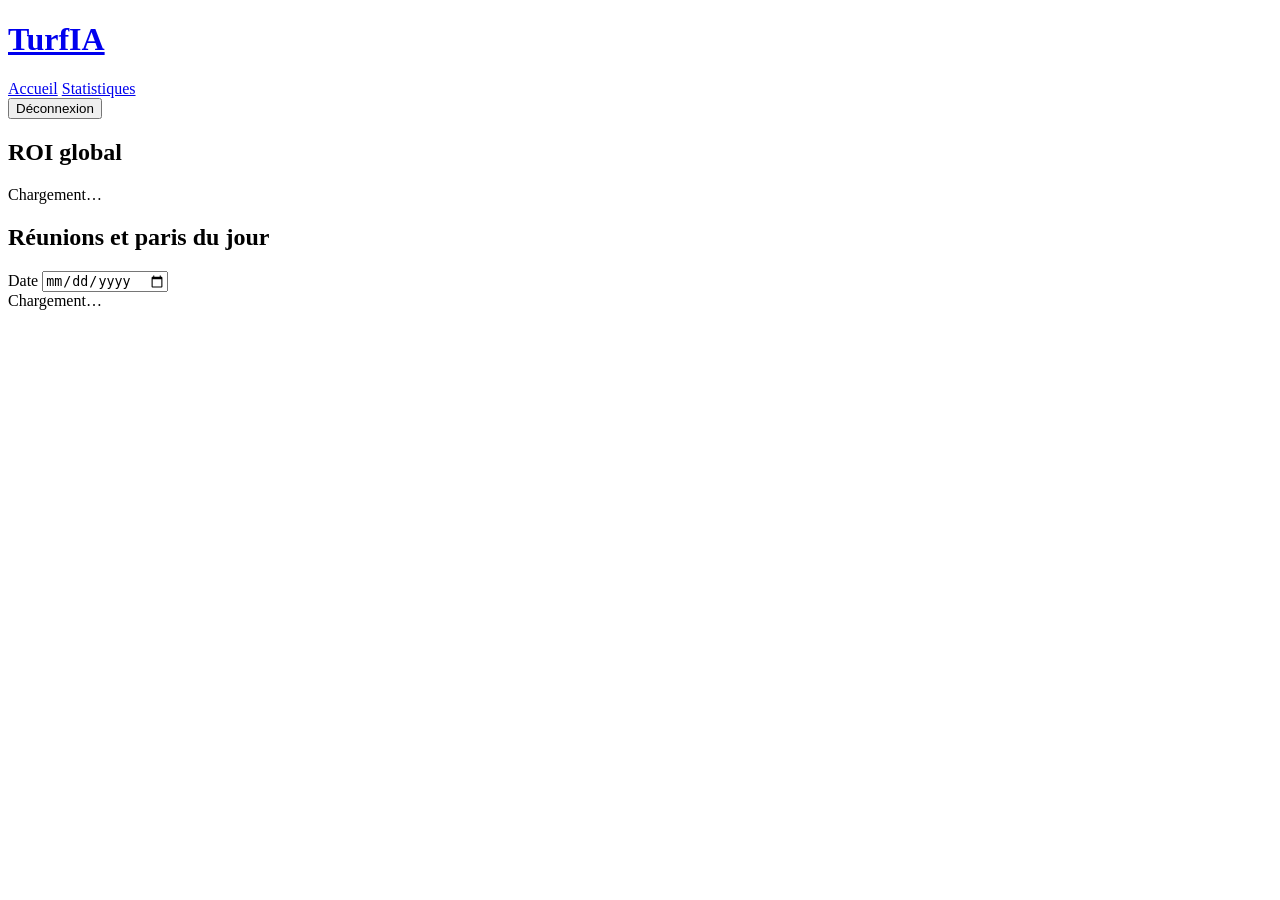
==== html/templates/index.html @ f876979a "feat(html): interface HTML locale (L018) — Accueil/Courses/Statistiques Périmètre : Accueil (réunion" ====
<!DOCTYPE html>
<html lang="fr">
<head>
  <meta charset="UTF-8" />
  <meta name="viewport" content="width=device-width, initial-scale=1.0" />
  <title>TurfIA — Accueil</title>
  <link rel="stylesheet" href="/static/css/style.css" />
</head>
<body>
  <header class="entete">
    <h1><a href="/">TurfIA</a></h1>
    <nav>
      <a href="/" class="actif">Accueil</a>
      <a href="/statistiques.html">Statistiques</a>
    </nav>
    <div class="info-utilisateur">
      <span id="nom-utilisateur"></span>
      <button id="bouton-deconnexion">Déconnexion</button>
    </div>
  </header>

  <main>
    <section class="carte">
      <h2>ROI global</h2>
      <div id="widget-roi-global">Chargement…</div>
    </section>

    <section class="carte">
      <h2>Réunions et paris du jour</h2>
      <label for="selecteur-date">Date</label>
      <input type="date" id="selecteur-date" />
      <div id="liste-reunions">Chargement…</div>
    </section>
  </main>

  <script src="/static/js/api.js"></script>
  <script src="/static/js/accueil.js"></script>
</body>
</html>
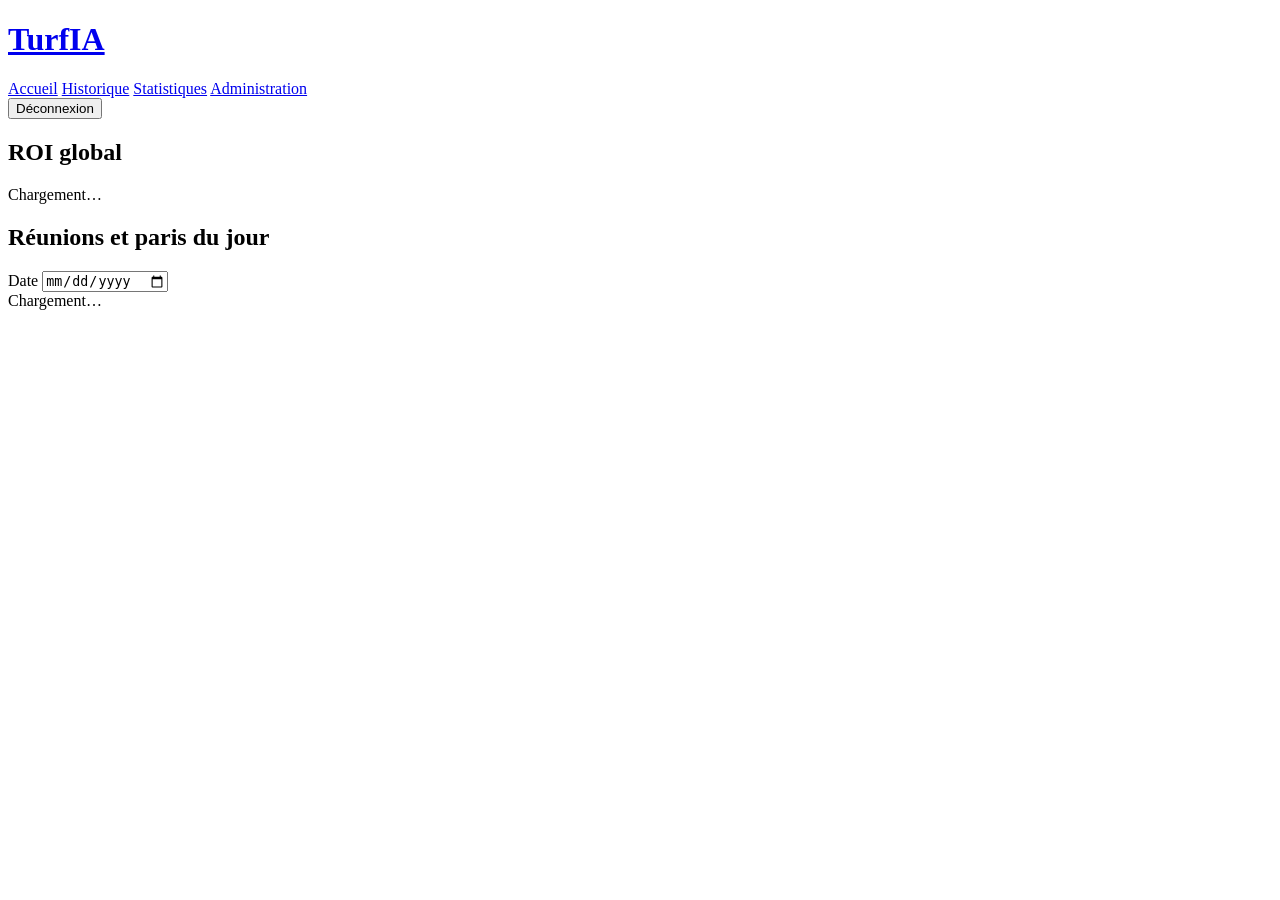
==== commit 980545ac: "feat(html): modules Historique et Administration (L018 §8/§10) Complète l'interface HTML locale avec" ====
--- a/html/templates/index.html
+++ b/html/templates/index.html
@@ -11,7 +11,9 @@
     <h1><a href="/">TurfIA</a></h1>
     <nav>
       <a href="/" class="actif">Accueil</a>
+      <a href="/historique.html">Historique</a>
       <a href="/statistiques.html">Statistiques</a>
+      <a href="/administration.html">Administration</a>
     </nav>
     <div class="info-utilisateur">
       <span id="nom-utilisateur"></span>
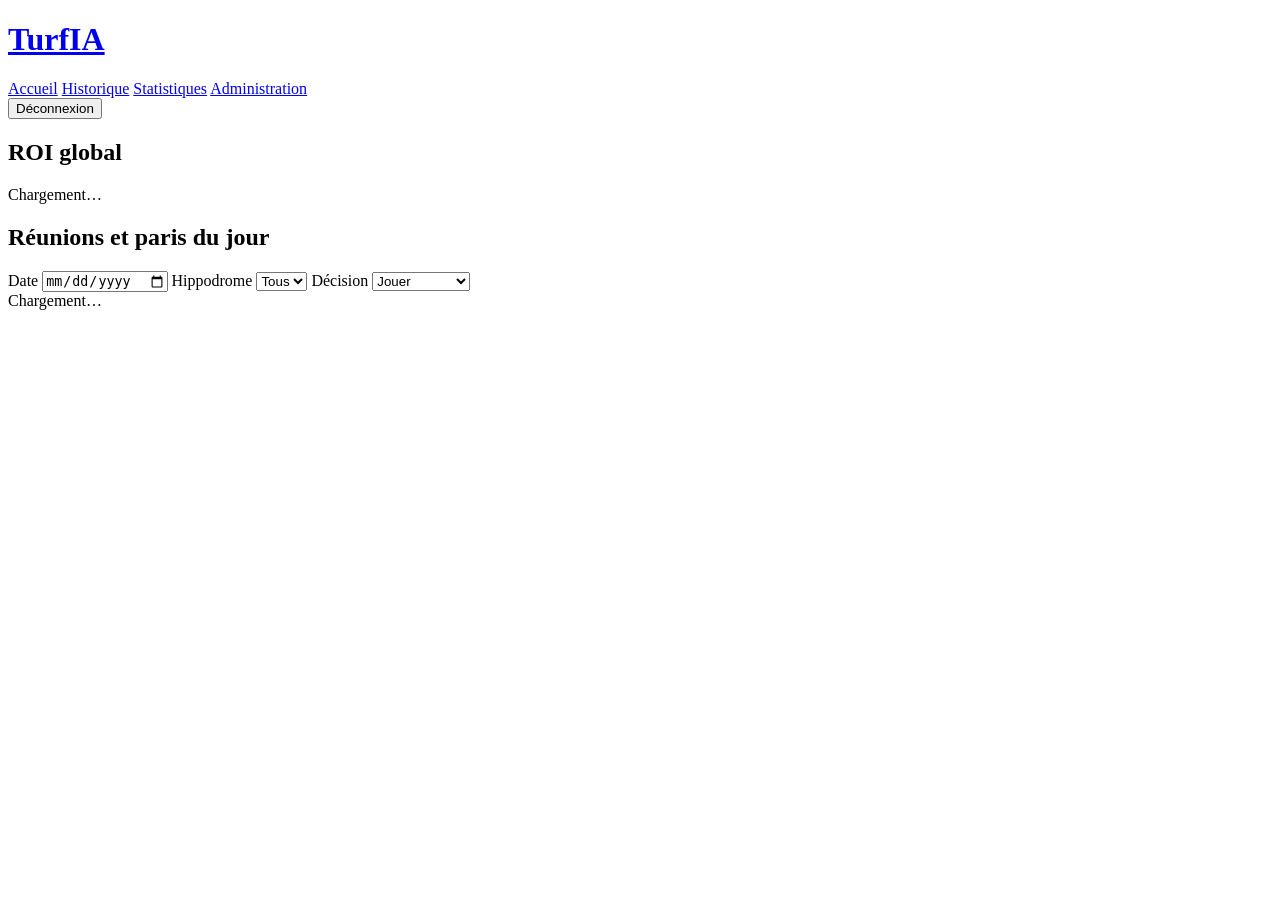
==== commit 6f005384: "feat(html): tableau de bord Cron, jauges temps réel, corrections re-analyse - Tableau de bord Cron (" ====
--- a/html/templates/index.html
+++ b/html/templates/index.html
@@ -29,8 +29,22 @@
 
     <section class="carte">
       <h2>Réunions et paris du jour</h2>
-      <label for="selecteur-date">Date</label>
-      <input type="date" id="selecteur-date" />
+      <form id="formulaire-filtres-accueil">
+        <label for="selecteur-date">Date</label>
+        <input type="date" id="selecteur-date" />
+
+        <label for="filtre-hippodrome-accueil">Hippodrome</label>
+        <select id="filtre-hippodrome-accueil">
+          <option value="">Tous</option>
+        </select>
+
+        <label for="filtre-decision-accueil">Décision</label>
+        <select id="filtre-decision-accueil">
+          <option value="jouer" selected>Jouer</option>
+          <option value="ne_pas_jouer">Ne pas jouer</option>
+          <option value="toutes">Toutes</option>
+        </select>
+      </form>
       <div id="liste-reunions">Chargement…</div>
     </section>
   </main>
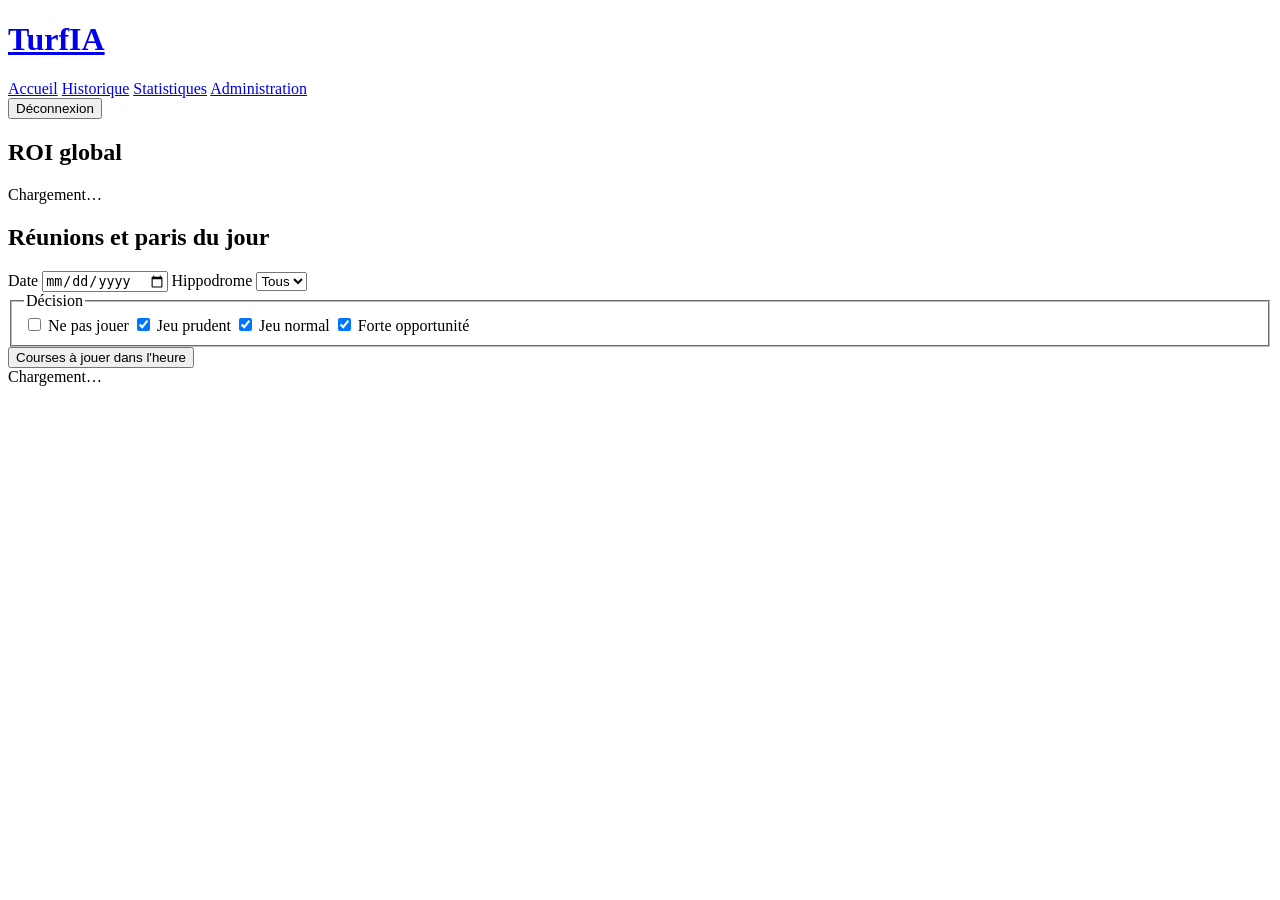
==== commit ba96e7f6: "fix(analyse): corrige le calcul du ROI + ajoute la récupération de résultats - Fix majeur : le ROI t" ====
--- a/html/templates/index.html
+++ b/html/templates/index.html
@@ -38,13 +38,15 @@
           <option value="">Tous</option>
         </select>
 
-        <label for="filtre-decision-accueil">Décision</label>
-        <select id="filtre-decision-accueil">
-          <option value="jouer" selected>Jouer</option>
-          <option value="ne_pas_jouer">Ne pas jouer</option>
-          <option value="toutes">Toutes</option>
-        </select>
+        <fieldset id="filtre-decision-accueil">
+          <legend>Décision</legend>
+          <label><input type="checkbox" value="Ne pas jouer" /> Ne pas jouer</label>
+          <label><input type="checkbox" value="Jeu prudent" checked /> Jeu prudent</label>
+          <label><input type="checkbox" value="Jeu normal" checked /> Jeu normal</label>
+          <label><input type="checkbox" value="Forte opportunité" checked /> Forte opportunité</label>
+        </fieldset>
       </form>
+      <button type="button" id="bouton-courses-imminentes">Courses à jouer dans l'heure</button>
       <div id="liste-reunions">Chargement…</div>
     </section>
   </main>
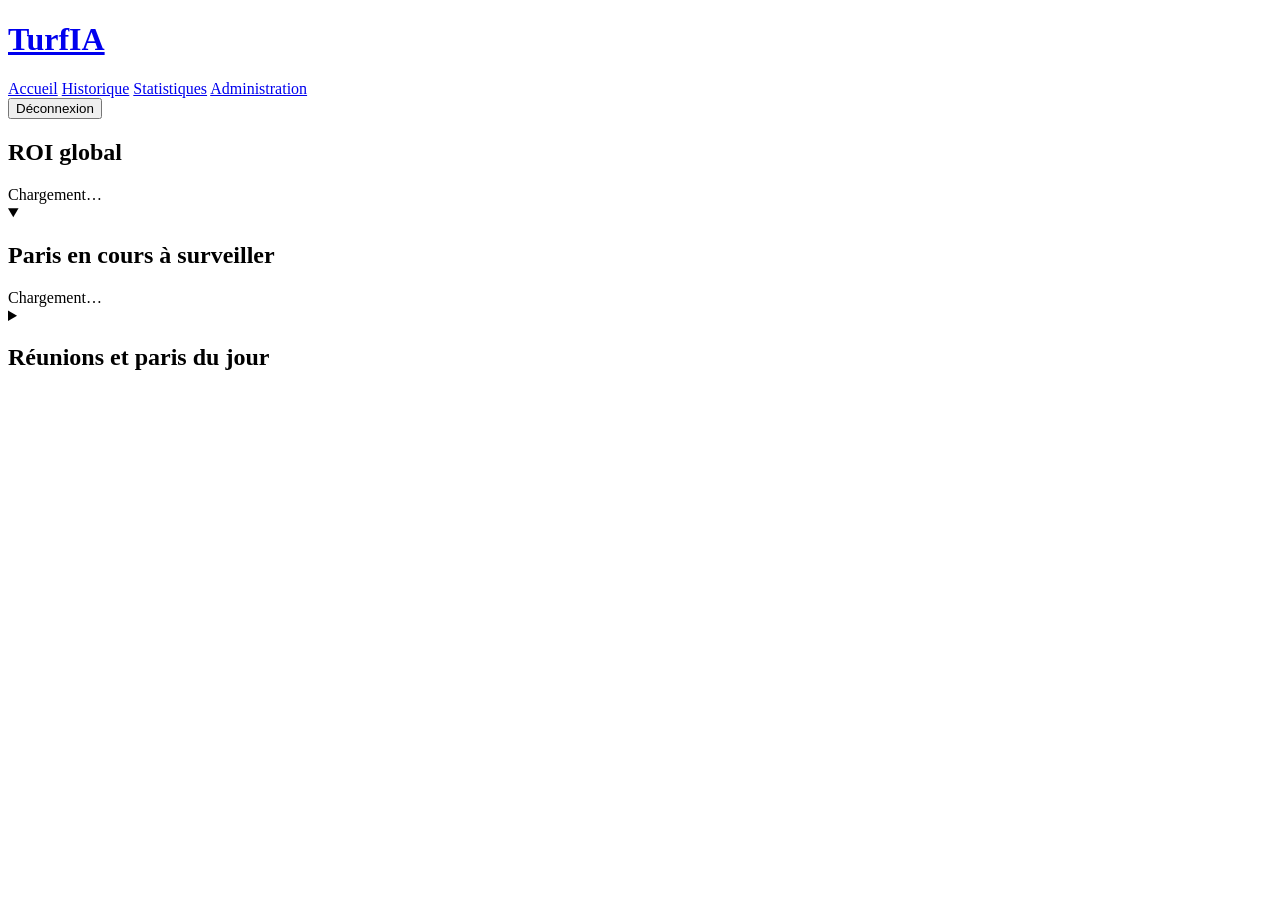
==== commit 5dd4879c: "feat(accueil): fragmente la page en 3 blocs (ROI sticky + 2 accordéons) "ROI global" (jauges) devien" ====
--- a/html/templates/index.html
+++ b/html/templates/index.html
@@ -22,13 +22,18 @@
   </header>
 
   <main>
-    <section class="carte">
+    <section class="carte carte-sticky">
       <h2>ROI global</h2>
       <div id="widget-roi-global">Chargement…</div>
     </section>
 
-    <section class="carte">
-      <h2>Réunions et paris du jour</h2>
+    <details class="carte" open>
+      <summary><h2>Paris en cours à surveiller</h2></summary>
+      <div id="widget-paris-en-cours">Chargement…</div>
+    </details>
+
+    <details class="carte">
+      <summary><h2>Réunions et paris du jour</h2></summary>
       <form id="formulaire-filtres-accueil">
         <label for="selecteur-date">Date</label>
         <input type="date" id="selecteur-date" />
@@ -48,7 +53,7 @@
       </form>
       <button type="button" id="bouton-courses-imminentes">Courses à jouer dans l'heure</button>
       <div id="liste-reunions">Chargement…</div>
-    </section>
+    </details>
   </main>
 
   <script src="/static/js/api.js"></script>
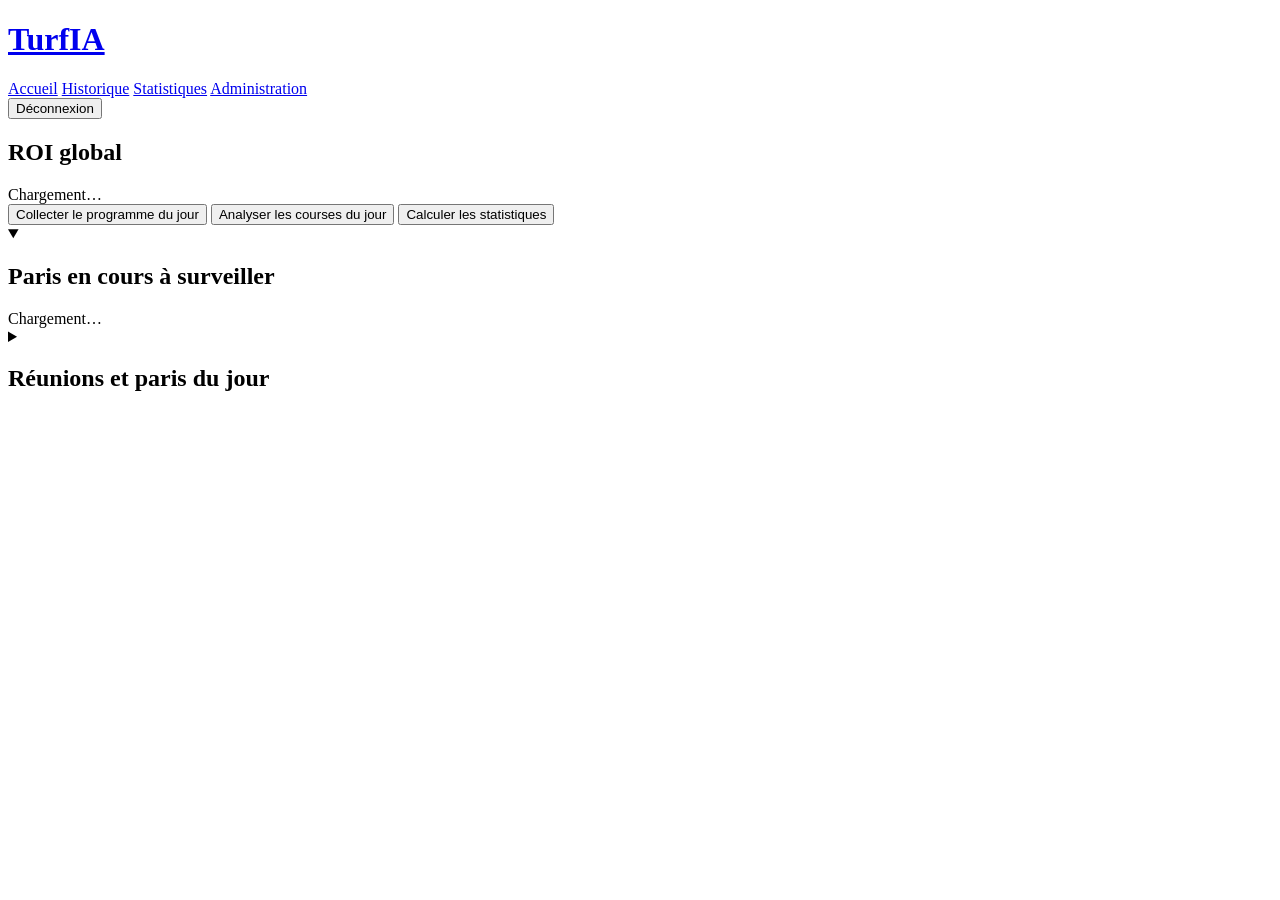
==== commit 446484ad: "feat(rejeu,historique): distingue la source des versions + rejeu depuis l'API Retour utilisateur (20" ====
--- a/html/templates/index.html
+++ b/html/templates/index.html
@@ -25,6 +25,12 @@
     <section class="carte carte-sticky">
       <h2>ROI global</h2>
       <div id="widget-roi-global">Chargement…</div>
+      <div class="actions-automatisation">
+        <button id="bouton-collecte-accueil" type="button">Collecter le programme du jour</button>
+        <button id="bouton-analyse-jour-accueil" type="button">Analyser les courses du jour</button>
+        <button id="bouton-statistiques-accueil" type="button">Calculer les statistiques</button>
+      </div>
+      <div id="message-automatisation-accueil" hidden></div>
     </section>
 
     <details class="carte" open>
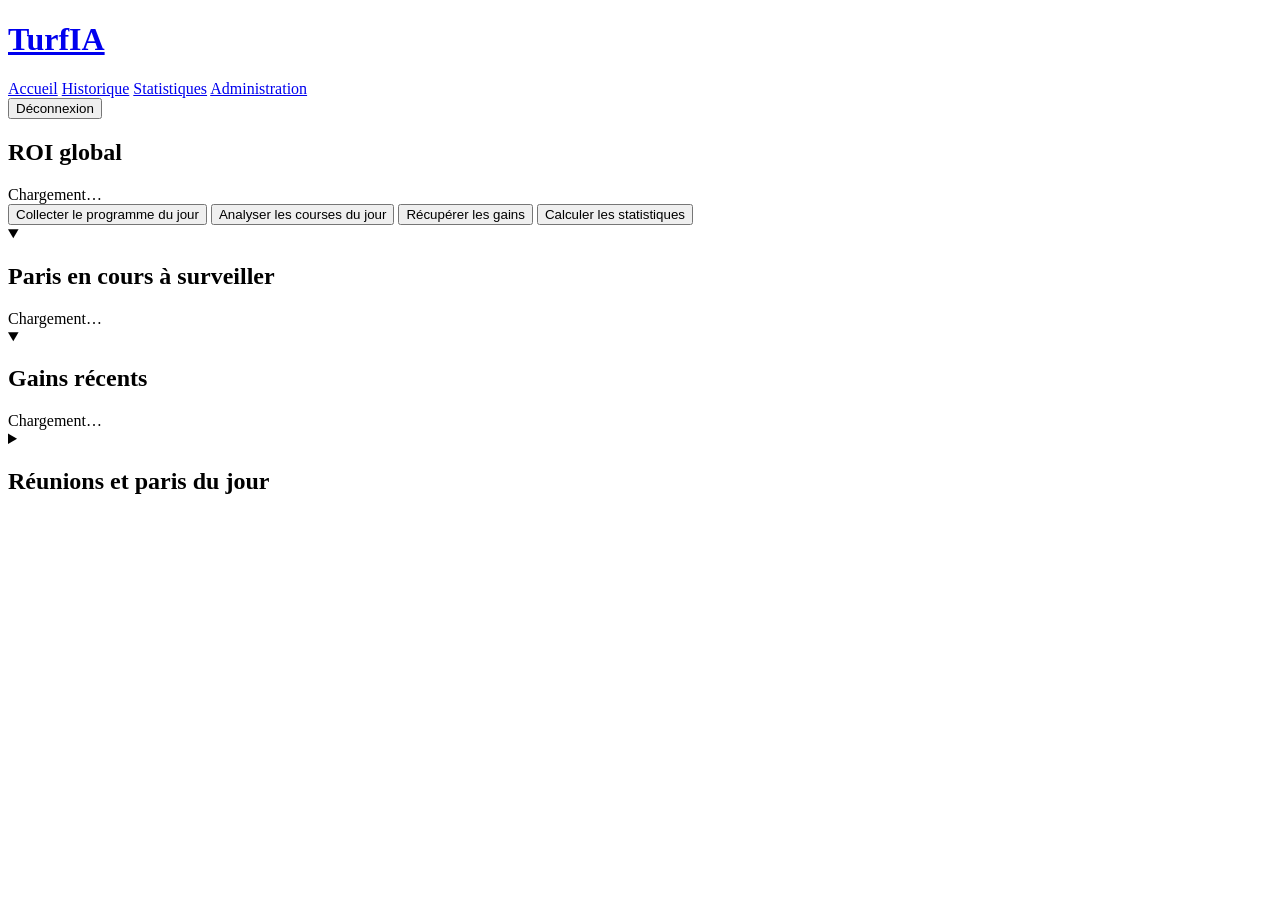
==== commit 042d730f: "feat(accueil,historique): récupération des gains + tri chronologique et labels - Accueil : bouton "R" ====
--- a/html/templates/index.html
+++ b/html/templates/index.html
@@ -28,6 +28,7 @@
       <div class="actions-automatisation">
         <button id="bouton-collecte-accueil" type="button">Collecter le programme du jour</button>
         <button id="bouton-analyse-jour-accueil" type="button">Analyser les courses du jour</button>
+        <button id="bouton-gains-accueil" type="button">Récupérer les gains</button>
         <button id="bouton-statistiques-accueil" type="button">Calculer les statistiques</button>
       </div>
       <div id="message-automatisation-accueil" hidden></div>
@@ -36,6 +37,11 @@
     <details class="carte" open>
       <summary><h2>Paris en cours à surveiller</h2></summary>
       <div id="widget-paris-en-cours">Chargement…</div>
+    </details>
+
+    <details class="carte" open>
+      <summary><h2>Gains récents</h2></summary>
+      <div id="widget-gains-recents">Chargement…</div>
     </details>
 
     <details class="carte">
